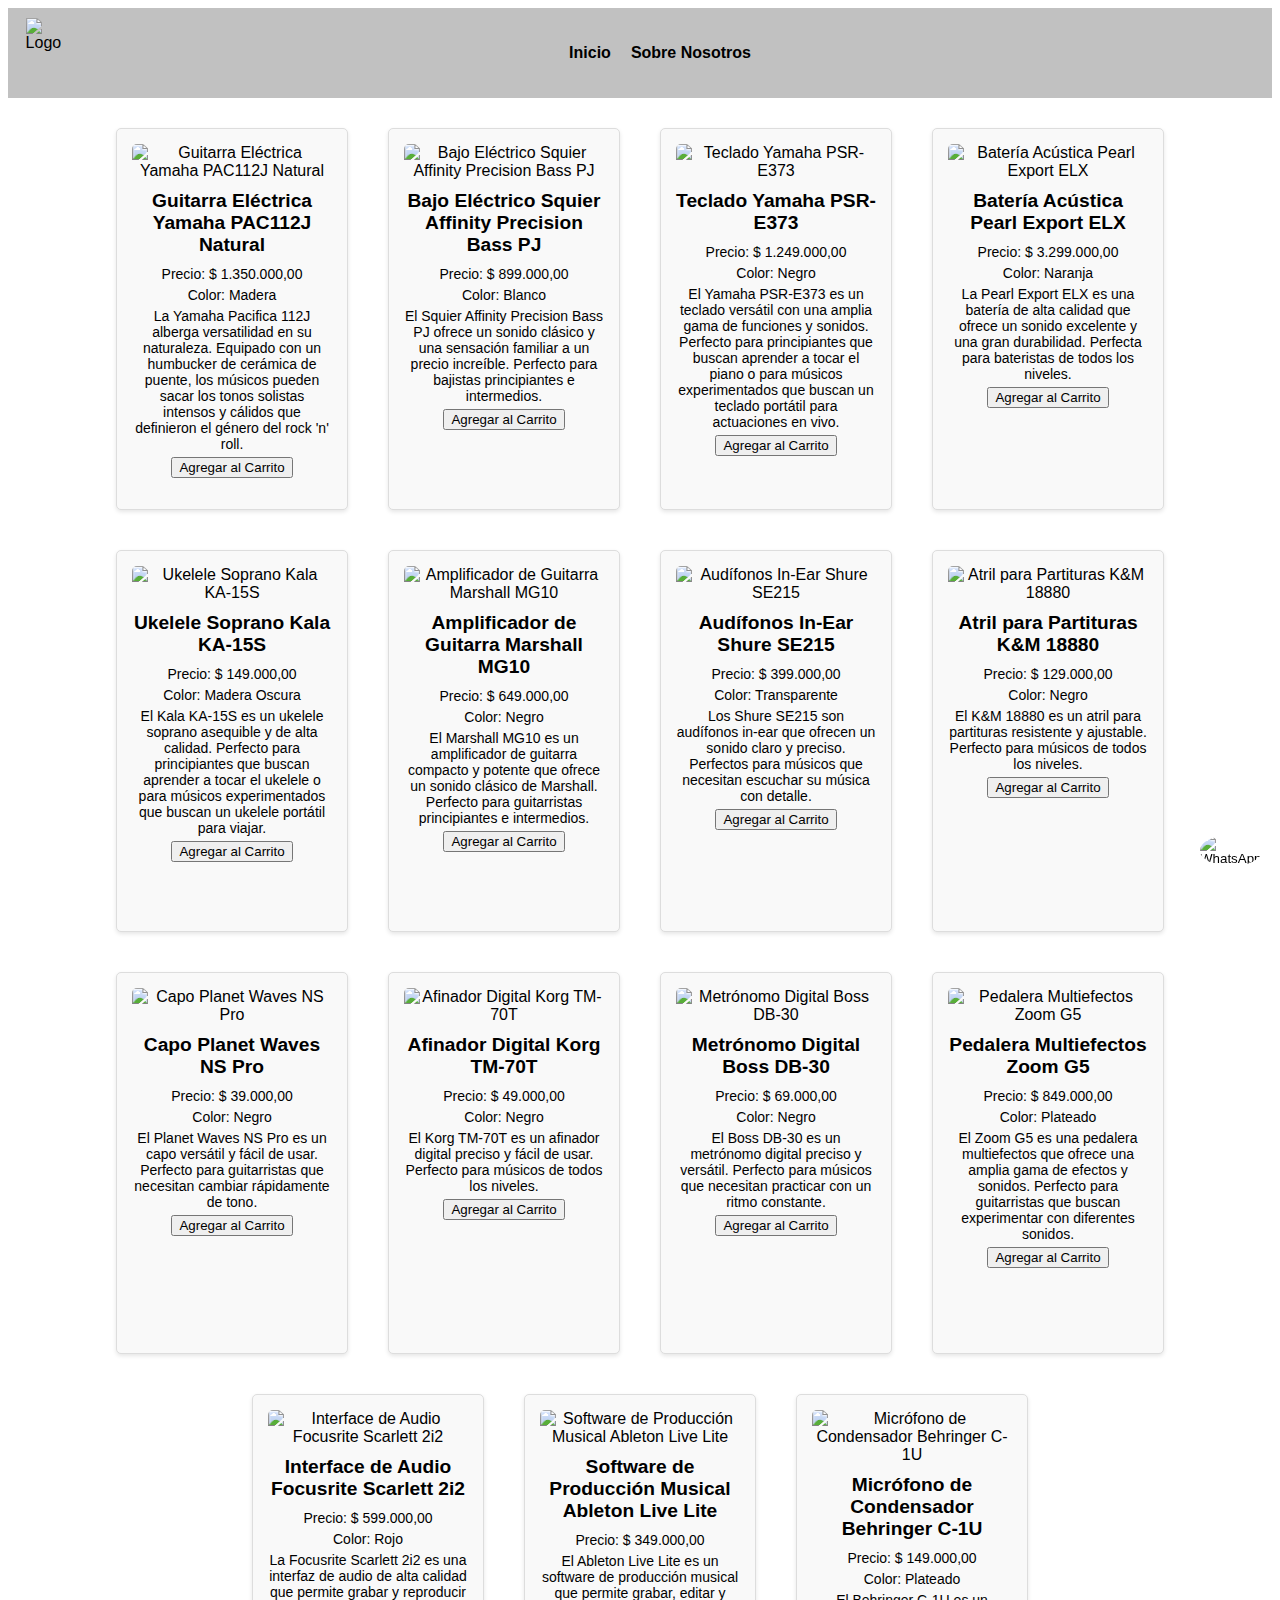
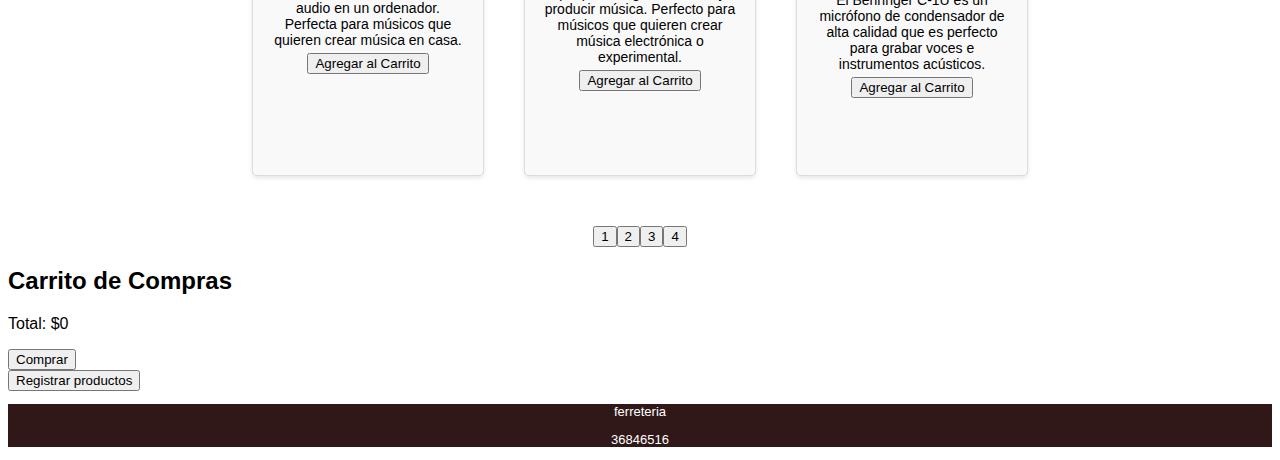
==== productos.html @ daaf98a6 "Add files via upload" ====
<!DOCTYPE html>
<html lang="es">
<head>
    <link rel="shortcut icon" href="resources/logos/mini.png" />
    <meta charset="UTF-8">
    <meta name="viewport" content="width=device-width, initial-scale=1.0">
    <title>Lista de Productos</title>
    <link rel="stylesheet" href="styles.css">
    <header>
        
        <div class="inicio">
            <div class="logo-inicio">
                <img src="resources/logos/Logo2.jpg" class="logo-inicio" alt="Logo"/>
            </div>
            <div class="menu-inicio">
                <ul class="lista-inicio">
                    
                    <li class="opciones-lista-inicio"><a href="index.html" id="indexLink" class="aa">Inicio</a></li>
                    <li class="opciones-lista-inicio"><a href="#" id="infoLink" class="aa">Sobre Nosotros</a></li>
                  
                </ul>
              
            </div>
        
        </div>
    </header>
   
</head>
<body>
    
<div class="panel">
    <h1>Catálogo de Productos</h1>
    
        <div class="select-container">
            <select id="miSelect">
                <option value="" disabled selected>Selecciona una opcion para filtrar</option>
                <option value="opcion1">Mostrar todos los productos</option>
                <option value="opcion2">Instrumentos</option>
                <option value="opcion3">Amplificadores</option>
                <option value="opcion4">Accesorios</option>
                <option value="opcion5">Equipo de sonido</option>
                <option value="opcion6">Software</option>
                <option value="opcion7">Micrófonos</option>
                <option value="opcion8">Material de teoría</option>
                <option value="opcion9">Repuestos</option>
            </select>
            <button id="ejecutarOpcion">Filtrar</button>

       
        <br><br><br>
      
    </div>
      <table id="tabla-productos">
        <thead>
          <tr>
            <th class="titulo-table">Nombre</th>
            <th class="titulo-table">Precio</th>
            <th class="titulo-table">Imagen</th>
            <th class="titulo-table">Descripción</th>
            <th class="titulo-table"><img src="resources/iconos/carrin.png" alt=""></th> 
        </tr>
        </thead>
        <tbody>
        </tbody>
      </table>
      <br><br><br><br><br><br><br><br><br><br><br><br><br><br><br><br><br><br><br><br>
      <br><br><br><br><br><br><br><br>
</div>
    
    
    <div id="productos-container"></div>
    <div id="paginacion-container"></div>
    <section class="wp">
        <button id="whatsapp-button"><img src="resources/logos/wp-icon.png" alt="WhatsApp"></button>
    </section>
    <div id="carrito-container">
        <h2>Carrito de Compras</h2>
        <div id="carrito-lista" class="carrito-lista"></div>
        <p id="carrito-total">Total: $0</p>
        <button id="comprar-button">Comprar</button>
        <div id="aviso-compra"></div>
    </div>
  
<button class="accordion">Registrar productos</button>
<div class="panel">
    <form id="nuevo-producto-form">
        <h2>Agregar Nuevo Producto</h2>
        <label for="clase">Categoria:</label>
        <input type="text" id="clase" name="clase" required><br>
    <br>
    <label for="clase">Codigo:</label>
    <input type="text" id="codigo" name="codigo" required><br>
<br>
        <label for="nombre">Nombre:</label>
        <input type="text" id="nombre" name="nombre" required><br>
        <br>
        <label for="color">Color:</label>
        <input type="text" id="color" ></textarea><br>
        <br>
        <label for="precio">Precio:</label>
        <input type="number" id="precio" name="precio" required><br>
        <br>
        <label for="imagenes">Imágen:</label>
        <input type="text" id="imagenes" name="imagenes" required><br>
        <br>
        <label for="descripcion">Descripción:</label>
        <textarea id="descripcion" name="descripcion" required></textarea><br>
        <br>
        <button type="submit">Agregar Producto</button>
      </form>
</div>
    <footer class="contacto-Maquetacion">
        <div class="contact">
            <p>ferreteria</p>
            <p>36846516</p>
        </div>
        <div class="maquetacion">
  
        </div>
    </footer>
    <script src="productos.js"></script>
 
</body>
</html>
---- styles.css ----
body {
    background-color: rgb(255, 255, 255);
    font-family: Arial, Helvetica, sans-serif;
}
 
.logo-inicio{
    position: absolute;
    left: 2%;
}
.inicio{
    display: flex;
    justify-content: space-around;
 
    background-color: #c1c1c1;
    
    padding: 10px; 
}
.lista-inicio{
    list-style: none;
    display: flex;
}
.opciones-lista-inicio{
    margin: 10px;
    font-weight: bold;
    color: black;
    transition: transform 0.3s ease;
}

.opciones-lista-inicio:hover{
    margin: 10px;
    font-weight: bold;
    color: rgb(97, 20, 20);
    transform: scale(1.1); 
}
.iconos{
    display: flex;
}
.banner-contenedor{
    display: flex;
    justify-content: space-around; 
    align-items: center; 
    padding-right: 5%;
    padding-left: 5%;
    padding-top: 2%;
}


.bane{
    max-width: 100%;
    height: auto;
}
.logito{
    max-width: 100%;
    height: auto;
}
.aa {
    text-decoration: none; 
    color: black; 
}
.aa:hover {
    text-decoration: none; 
    color: rgb(97, 20, 20); 
}

.registro{
    justify-content: center;
    text-align: center;
}
.informacion_{
    display: flex;
}

.infor{
    margin: 10px;
}
.contacto-Maquetacion{
background-color: rgb(49, 24, 24);
}

.contact{
    font-size: small;
    text-align: center;
    color: white;
}

#whatsapp-button {
    position: fixed;
    bottom: 20px; 
    right: 20px; 
    background-color: transparent;
    border: none;
    border-radius: 50%;
    padding: 0;
    width: 60px;
    height: 60px;
    cursor: pointer;
    z-index: 1000; 
  }
  
  #whatsapp-button img {
    width: 100%;
    height: 100%;
    border-radius: 50%;
  }
  
  #whatsapp-button:hover {
    filter: brightness(90%);
  }
  .maqueta{
    font-weight: bold;
  }
  .producto {
    width: 300px;
    height: 350px;
    border: 3px solid rgb(97, 20, 20);
    border-radius: 5px;
    margin: 10px;
    padding: 10px;
    display: inline-block;
    overflow: auto; 
  }
  
  .producto img {
    width: 100%;
    height: auto;
  }
  
  .producto h3 {
    font-size: 18px;
    margin-top: 10px;
  }
  
  .producto p {
    font-size: 14px;
    margin-top: 5px;
  }
  
  #paginacion-container {
    display: flex;
    justify-content: center;
    margin-top: 20px;
}


  
#productos-container {
    display: flex;
    flex-wrap: wrap;
    justify-content: center;
    gap: 20px; 
    padding: 20px;
}

.producto {
    background-color: #f9f9f9;
    border: 1px solid #ddd;
    border-radius: 5px;
    padding: 15px;
    text-align: center;
    max-width: 200px;
    box-shadow: 0 2px 4px rgba(0, 0, 0, 0.1);
    transition: transform 0.3s; 
}

.producto:hover {
    transform: scale(1.05); 
}

.producto img {
    max-width: 100%;
    height: auto;
    border-radius: 5px;
}

.producto h3 {
    font-size: 1.2em;
    margin: 10px 0;
}

.producto p {
    margin: 5px 0;
}


.precio {
    color: rgb(22, 97, 20);
    font-weight: bold;
  }
  
.panel {
    padding: 0 18px;
    display: none;
    background-color: white;
    overflow: hidden;
}
.promtext{
text-align: center;
font-style: italic;
color:white;
margin: 5px;

}
.textodiv{
    background-color: rgb(97, 20, 20);
}
.vidiosxd{
    display: flex;
    justify-content: space-around;
    margin: 10px;

}
iframe{
    margin: 1%;
    width: 520px;
    height: 275px;
}

canvas {
    width: 100%;
    height: 20%;
  }
  

  .a-second-title {
    position: absolute;
    margin-top: 10px;
    pointer-events: none;
    -webkit-text-stroke: 1.3px white;
    letter-spacing: 1.125px;
    font-size: -webkit-xxx-large;
    font-weight: 900;
    mix-blend-mode: color-dodge;
  }
  #container {
    margin: 0;
    padding: 0;
    display: flex;
    flex-direction: column;
    justify-content: center;
    align-items: center;
    
  }
  .productos-index-container1{
  display: flex;
  margin: 7%;
  }
.texto-productos-index{
    margin: 4%;
    background-color: #ffffff;
    
    transition: transform 0.3s; 
}
.texto-productos-index:hover{
   transform: scale(1.02);
}
.productos-Index{
    border: #679170;
    border-style: double;
    text-align: center;
    padding-top: 10px;
   
}
.productos-index-container2{
    display: flex;
    margin: 7%;
    }
    table {
        width: 100%;
        border-collapse: collapse;
      }
      th, td {
        border: 1px solid #ddd;
        padding: 8px;
      }
      th {
        background-color: #f2f2f2;
        text-align: left;
      }
.titulo-table{
    background-color: #000000;
    color: white;
    border: 3px solid rgb(168, 168, 168);
}

select {
    appearance: none; 
    background-color: #f3f3f3; 
    border: 1px solid #ccc; 
    border-radius: 5px;
    padding: 10px 15px; 
    font-size: 16px; 
    color: #333; 
    transition: border-color 0.3s, box-shadow 0.3s; 
}


select:focus {
    border-color: #007bff; 
    box-shadow: 0 0 5px rgba(0, 123, 255, 0.5); 
    outline: none; 
}


select option {
    background-color: #fff;
    color: #333; 
    padding: 10px; /
}


select option[disabled] {
    color: #cecece; 
}

.instrucciones-registro {
    max-width: 800px;
    margin: 20px auto;
    padding: 20px;
    background-color: #ffffff;
    box-shadow: 0 0 10px rgba(0, 0, 0, 0.1);
    border-radius: 8px;
}

.instrucciones-registro h1 {
    color: #333;
    border-bottom: 2px solid #166114;
    padding-bottom: 10px;
}

.instrucciones-registro h2 {
    color: rgb(22, 97, 20);
    margin-top: 20px;
}

.instrucciones-registro p {
    margin-bottom: 10px;
}

.instrucciones-registro ul {
    list-style-type: disc;
    padding-left: 20px;
    margin-bottom: 20px;
}

.instrucciones-registro ul.categorias-posibles li {
    margin-bottom: 5px;
}

.instrucciones-registro img {
    max-width: 100%;
    height: auto;
    display: block;
    margin: 10px 0;
}

.advertencia {
    text-align: center;
    color: #d32f2f;
    background-color: #f9c1c1;
    padding: 15px;
    margin-top: 20px;
    font-weight: bold;
    border: 1px solid #d32f2f;
    border-radius: 8px;
}



.opcion-busqueda {
    background-color: rgb(22, 97, 20); 
    color: white;
    padding: 10px 20px; 
    font-size: 16px; 
    border: none; 
    cursor: pointer; 
    border-radius: 5px; 
    margin-right: 10px;
  }
  
  
  .busqueda {
    padding: 10px; 
    font-size: 16px; 
    border: 1px solid #ccc; 
    border-radius: 5px; 
    margin-bottom: 20px; 
    width: 300px;
  }
  .la_busqueda{
    display: flex; /* Usar flexbox para centrar */

  height: 100px; /* Altura del contenedor (ajústalo según sea necesario) */
  }
.texto-busqueda{
   margin: 0.5%;
   padding-left: 15%;
}
.infor {
    padding: 40px 20px;
    background-color: #fff;
    max-width: 1200px;
    margin: 0 auto;
    box-shadow: 0 4px 8px rgba(0, 0, 0, 0.1);
    border-radius: 10px;
}

.infor h2 {
    text-align: center;
    font-size: 2.5em;
    color: #2c3e50;
    margin-bottom: 20px;
    transition: 1s
}
.infor h2:hover{
    scale: 1.11;
}
.informacion_ {
    display: flex;
    flex-wrap: wrap;
    align-items: center;
    justify-content: space-between;
    gap: 20px;
}

.informacion_ div {
    flex: 1;
    min-width: 300px;
}

.informacion_ p {
    line-height: 1.6;
    font-size: 1.1em;
    margin-bottom: 15px;
}

.informacion_ img {
    flex: 1;
    max-width: 100%;
    border-radius: 10px;
    box-shadow: 0 4px 8px rgba(0, 0, 0, 0.1);
}

@media (max-width: 768px) {
    .informacion_ {
        flex-direction: column;
        text-align: center;
    }

    .informacion_ div, .informacion_ img {
        max-width: 100%;
    }

    .informacion_ img {
        margin-top: 20px;
    }
}
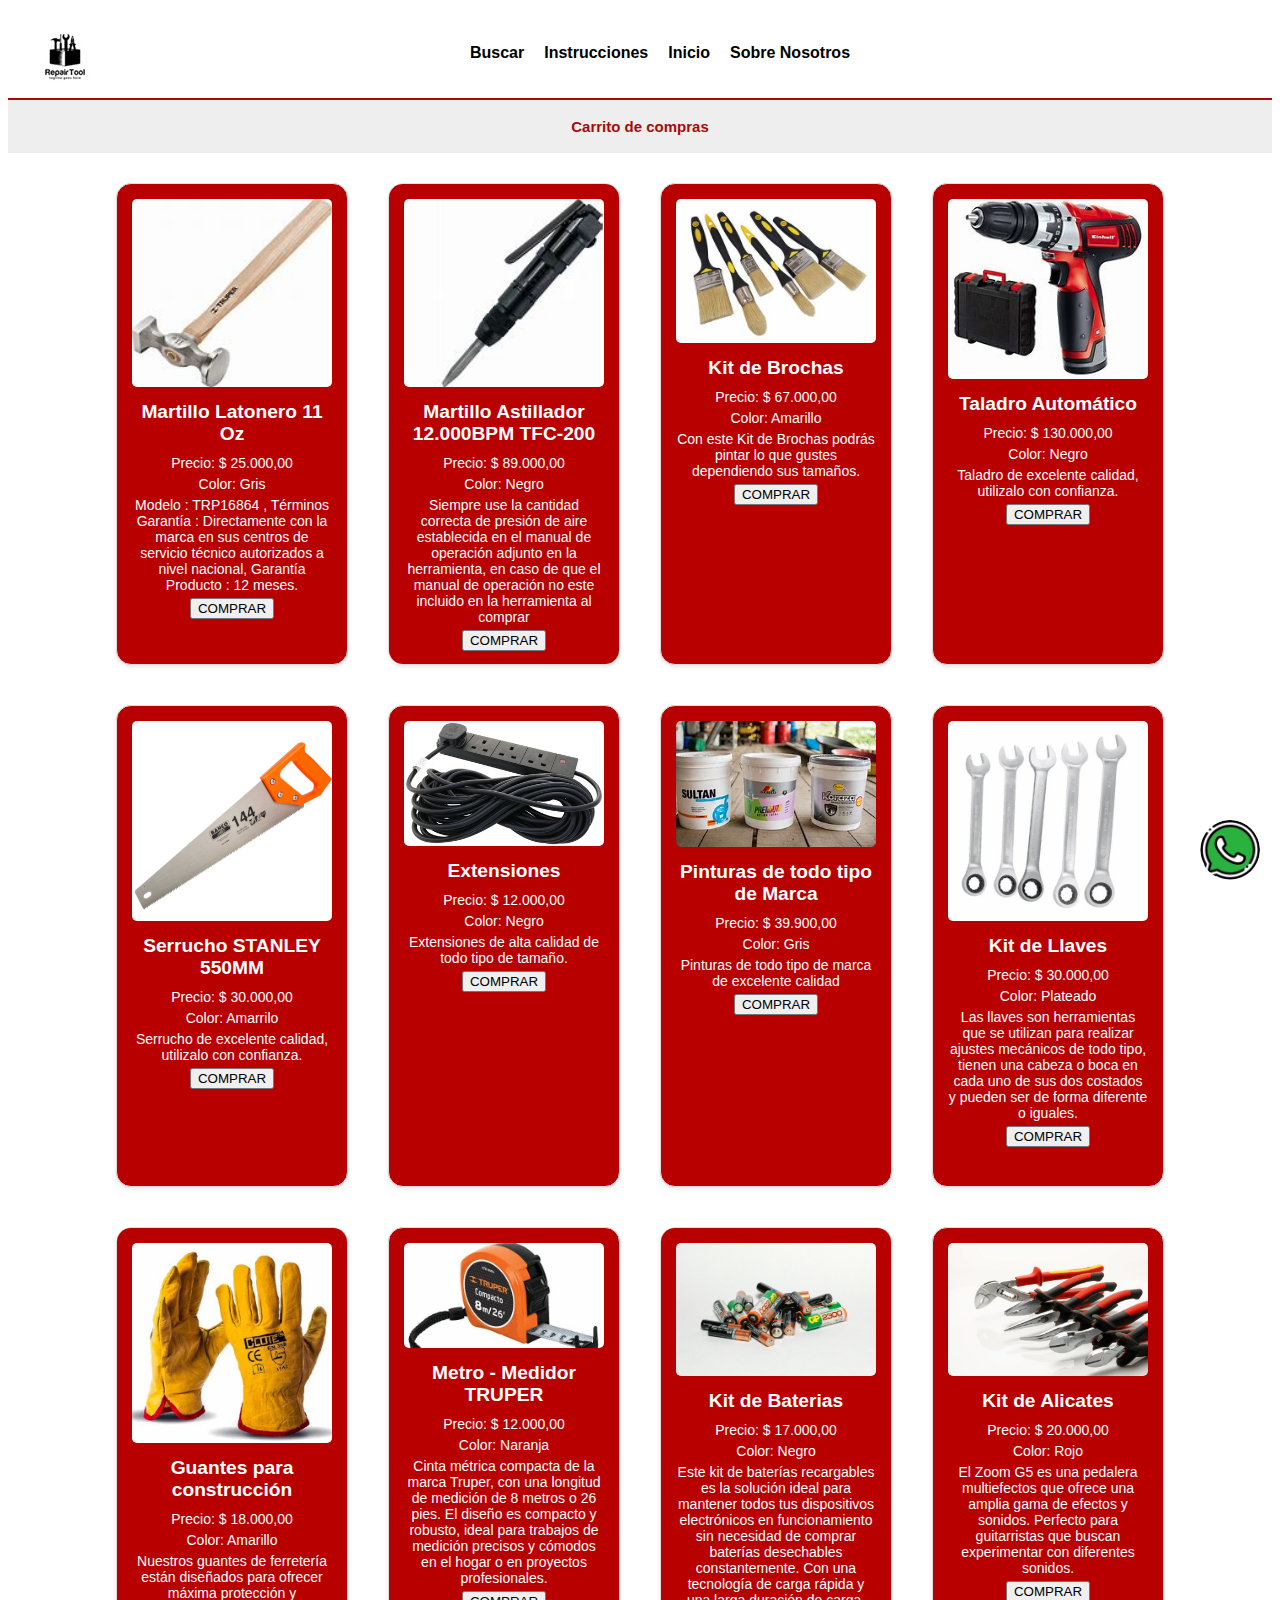
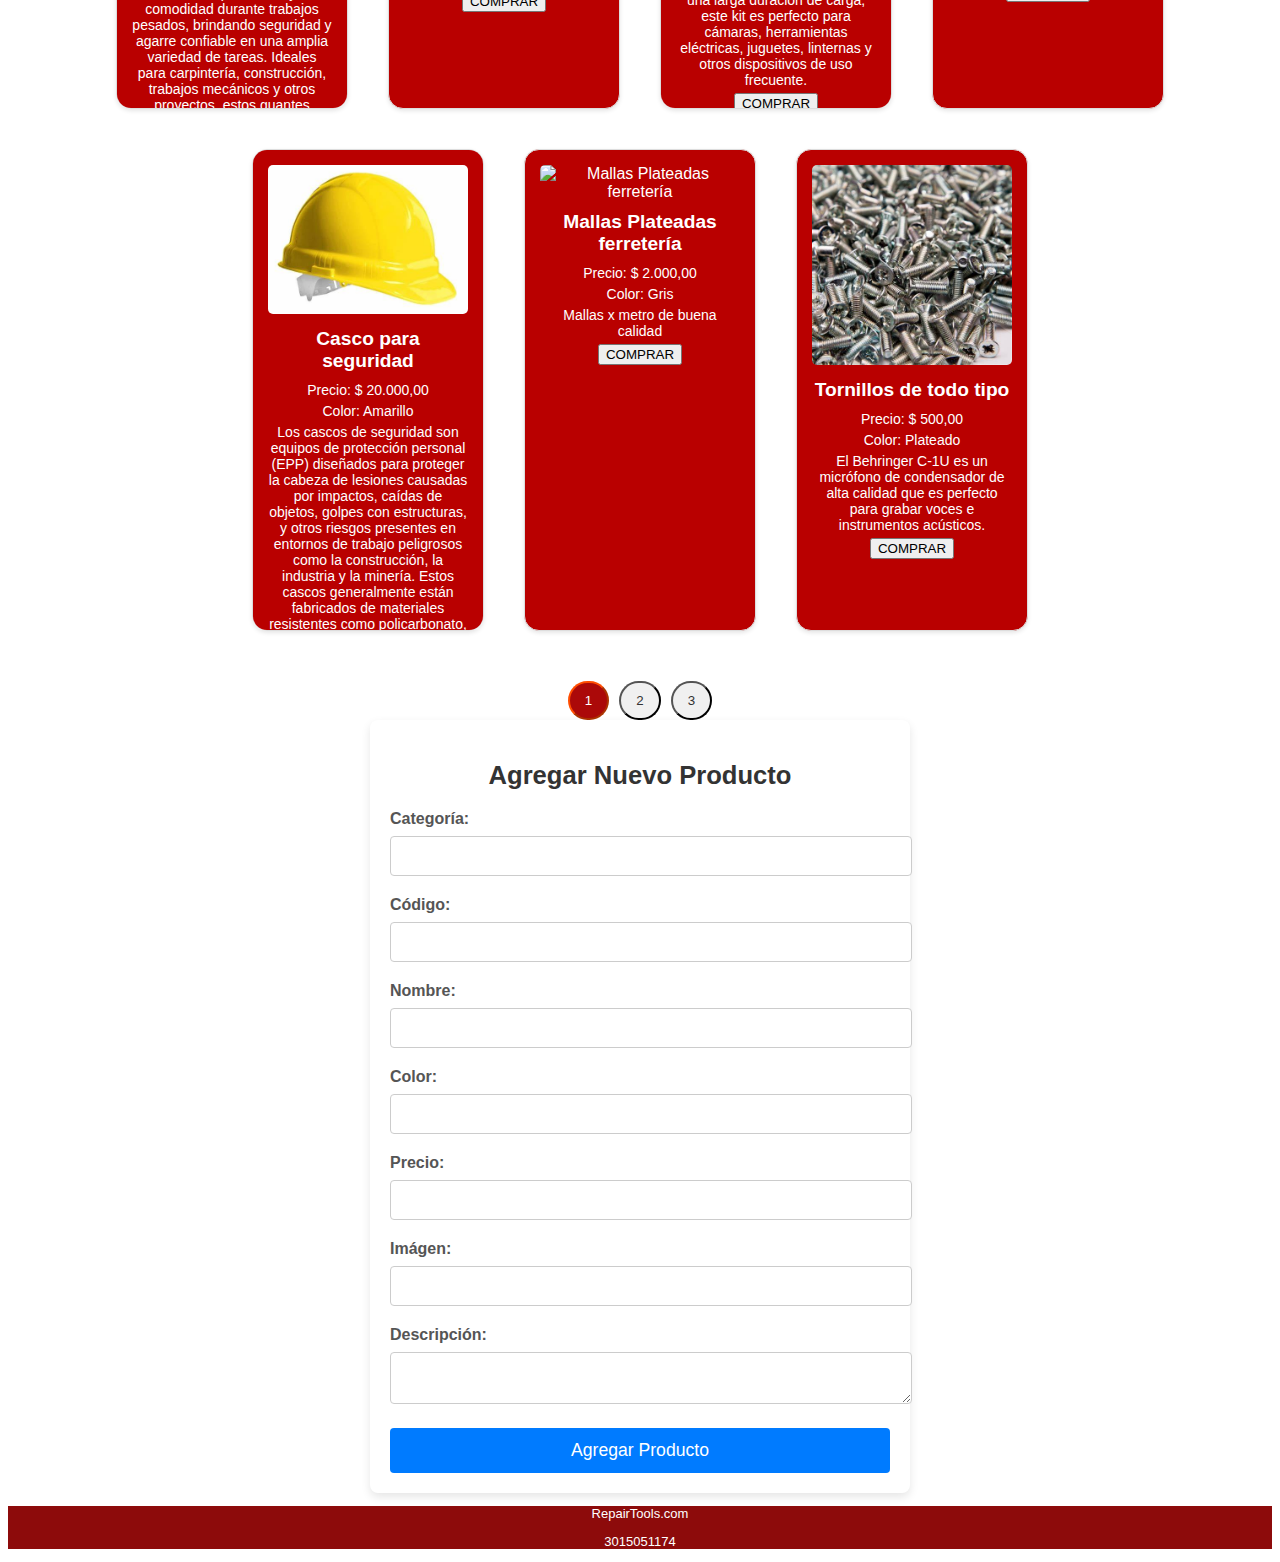
==== commit 19b2de92: "Add files via upload" ====
--- a/productos.html
+++ b/productos.html
@@ -1,22 +1,23 @@
 <!DOCTYPE html>
 <html lang="es">
 <head>
-    <link rel="shortcut icon" href="resources/logos/mini.png" />
+    <link rel="shortcut icon" href="resources/logos/logo1.jpg" />
     <meta charset="UTF-8">
     <meta name="viewport" content="width=device-width, initial-scale=1.0">
     <title>Lista de Productos</title>
     <link rel="stylesheet" href="styles.css">
     <header>
-        
+
         <div class="inicio">
             <div class="logo-inicio">
-                <img src="resources/logos/Logo2.jpg" class="logo-inicio" alt="Logo"/>
+                <img src="resources/logos/logo1.jpg" class="logo-inicio" alt="Logo"/>
             </div>
             <div class="menu-inicio">
                 <ul class="lista-inicio">
-                    
+                    <li class="opciones-lista-inicio">  <a href="buscar.html" id="buscarLink" class="aa">Buscar</a></li>
+                    <li class="opciones-lista-inicio">  <a href="instrucciones.html" id="registroLink" class="aa">Instrucciones</a></li>
                     <li class="opciones-lista-inicio"><a href="index.html" id="indexLink" class="aa">Inicio</a></li>
-                    <li class="opciones-lista-inicio"><a href="#" id="infoLink" class="aa">Sobre Nosotros</a></li>
+                    <li class="opciones-lista-inicio"><a href="info.html" id="infoLink" class="aa">Sobre Nosotros</a></li>
                   
                 </ul>
               
@@ -27,43 +28,16 @@
    
 </head>
 <body>
-    
+    <button class="accordion">Carrito de compras</button>
 <div class="panel">
-    <h1>Catálogo de Productos</h1>
-    
-        <div class="select-container">
-            <select id="miSelect">
-                <option value="" disabled selected>Selecciona una opcion para filtrar</option>
-                <option value="opcion1">Mostrar todos los productos</option>
-                <option value="opcion2">Instrumentos</option>
-                <option value="opcion3">Amplificadores</option>
-                <option value="opcion4">Accesorios</option>
-                <option value="opcion5">Equipo de sonido</option>
-                <option value="opcion6">Software</option>
-                <option value="opcion7">Micrófonos</option>
-                <option value="opcion8">Material de teoría</option>
-                <option value="opcion9">Repuestos</option>
-            </select>
-            <button id="ejecutarOpcion">Filtrar</button>
+    <div id="carrito-container">
+        <h2>Carrito de Compras</h2>
+        <div id="carrito-lista" class="carrito-lista"></div>
+        <p id="carrito-total">Total: $0</p>
+        <button id="comprar-button">Comprar</button>
+        <div id="aviso-compra"></div>
+    </div>
 
-       
-        <br><br><br>
-      
-    </div>
-      <table id="tabla-productos">
-        <thead>
-          <tr>
-            <th class="titulo-table">Nombre</th>
-            <th class="titulo-table">Precio</th>
-            <th class="titulo-table">Imagen</th>
-            <th class="titulo-table">Descripción</th>
-            <th class="titulo-table"><img src="resources/iconos/carrin.png" alt=""></th> 
-        </tr>
-        </thead>
-        <tbody>
-        </tbody>
-      </table>
-      <br><br><br><br><br><br><br><br><br><br><br><br><br><br><br><br><br><br><br><br>
       <br><br><br><br><br><br><br><br>
 </div>
     
@@ -73,50 +47,42 @@
     <section class="wp">
         <button id="whatsapp-button"><img src="resources/logos/wp-icon.png" alt="WhatsApp"></button>
     </section>
-    <div id="carrito-container">
-        <h2>Carrito de Compras</h2>
-        <div id="carrito-lista" class="carrito-lista"></div>
-        <p id="carrito-total">Total: $0</p>
-        <button id="comprar-button">Comprar</button>
-        <div id="aviso-compra"></div>
-    </div>
   
-<button class="accordion">Registrar productos</button>
-<div class="panel">
+  
+
     <form id="nuevo-producto-form">
         <h2>Agregar Nuevo Producto</h2>
-        <label for="clase">Categoria:</label>
+        <label for="clase">Categoría:</label>
         <input type="text" id="clase" name="clase" required><br>
-    <br>
-    <label for="clase">Codigo:</label>
-    <input type="text" id="codigo" name="codigo" required><br>
-<br>
+    
+        <label for="codigo">Código:</label>
+        <input type="text" id="codigo" name="codigo" required><br>
+    
         <label for="nombre">Nombre:</label>
         <input type="text" id="nombre" name="nombre" required><br>
-        <br>
+    
         <label for="color">Color:</label>
-        <input type="text" id="color" ></textarea><br>
-        <br>
+        <input type="text" id="color" name="color"><br>
+    
         <label for="precio">Precio:</label>
         <input type="number" id="precio" name="precio" required><br>
-        <br>
+    
         <label for="imagenes">Imágen:</label>
         <input type="text" id="imagenes" name="imagenes" required><br>
-        <br>
+    
         <label for="descripcion">Descripción:</label>
         <textarea id="descripcion" name="descripcion" required></textarea><br>
-        <br>
+    
         <button type="submit">Agregar Producto</button>
-      </form>
-</div>
+    </form>
+    
+
     <footer class="contacto-Maquetacion">
         <div class="contact">
-            <p>ferreteria</p>
-            <p>36846516</p>
+            <p>RepairTools.com</p>
+            <p>3015051174</p>
         </div>
-        <div class="maquetacion">
-  
-        </div>
+        
     </footer>
     <script src="productos.js"></script>
  
--- a/styles.css
+++ b/styles.css
@@ -3,7 +3,7 @@
     background-color: rgb(255, 255, 255);
     font-family: Arial, Helvetica, sans-serif;
 }
- 
+
 .logo-inicio{
     position: absolute;
     left: 2%;
@@ -11,9 +11,11 @@
 .inicio{
     display: flex;
     justify-content: space-around;
- 
-    background-color: #c1c1c1;
-    
+    border-bottom: 2px solid rgb(171, 9, 9); 
+    border-top: none; 
+    border-left: none; 
+    border-right: none; 
+   
     padding: 10px; 
 }
 .lista-inicio{
@@ -30,7 +32,7 @@
 .opciones-lista-inicio:hover{
     margin: 10px;
     font-weight: bold;
-    color: rgb(97, 20, 20);
+    color: rgb(9, 171, 144);
     transform: scale(1.1); 
 }
 .iconos{
@@ -45,7 +47,6 @@
     padding-top: 2%;
 }
 
-
 .bane{
     max-width: 100%;
     height: auto;
@@ -60,9 +61,14 @@
 }
 .aa:hover {
     text-decoration: none; 
-    color: rgb(97, 20, 20); 
-}
-
+    color: rgb(171, 9, 9); 
+}
+.container_registro{
+    margin: 10%;
+    background-color: rgb(221, 226, 217);
+    
+    border: 2px solid rgb(171, 9, 9); 
+}
 .registro{
     justify-content: center;
     text-align: center;
@@ -75,13 +81,17 @@
     margin: 10px;
 }
 .contacto-Maquetacion{
-background-color: rgb(49, 24, 24);
+background-color: rgb(141, 11, 11);
 }
 
 .contact{
     font-size: small;
     text-align: center;
     color: white;
+}
+.maquetacion{
+    font-size: small;
+    
 }
 
 #whatsapp-button {
@@ -103,7 +113,78 @@
     height: 100%;
     border-radius: 50%;
   }
-  
+
+#nuevo-producto-form {
+    background-color: #ffffff;
+    padding: 20px;
+    border-radius: 8px;
+    box-shadow: 0 4px 10px rgba(0, 0, 0, 0.1);
+    width: 100%;
+    max-width: 500px;
+    margin: 0 auto;
+}
+
+#nuevo-producto-form h2 {
+    color: #333;
+    text-align: center;
+    font-size: 1.6em;
+    margin-bottom: 20px;
+}
+
+
+#nuevo-producto-form label {
+    display: block;
+    margin-bottom: 8px;
+    font-size: 1em;
+    font-weight: bold;
+    color: #555;
+}
+
+#nuevo-producto-form input[type="text"],
+#nuevo-producto-form input[type="number"],
+#nuevo-producto-form textarea {
+    width: 100%;
+    padding: 10px;
+    border: 1px solid #ccc;
+    border-radius: 4px;
+    font-size: 1em;
+    margin-bottom: 20px;
+    transition: all 0.3s ease;
+}
+
+
+#nuevo-producto-form input[type="text"]:focus,
+#nuevo-producto-form input[type="number"]:focus,
+#nuevo-producto-form textarea:focus {
+    border-color: #007bff;
+    box-shadow: 0 0 5px rgba(0, 123, 255, 0.3);
+    outline: none;
+}
+
+
+#nuevo-producto-form button {
+    width: 100%;
+    padding: 12px;
+    background-color: #007bff;
+    color: #fff;
+    border: none;
+    border-radius: 4px;
+    font-size: 1.1em;
+    cursor: pointer;
+    transition: background-color 0.3s ease;
+}
+
+#nuevo-producto-form button:hover {
+    background-color: #0056b3;
+}
+
+
+#nuevo-producto-form br {
+    margin-bottom: 10px;
+}
+
+
+
   #whatsapp-button:hover {
     filter: brightness(90%);
   }
@@ -111,9 +192,9 @@
     font-weight: bold;
   }
   .producto {
-    width: 300px;
-    height: 350px;
-    border: 3px solid rgb(97, 20, 20);
+    width: 350px;
+    height: 450px;
+    border: 3px solid rgb(171, 9, 9);
     border-radius: 5px;
     margin: 10px;
     padding: 10px;
@@ -142,6 +223,26 @@
     margin-top: 20px;
 }
 
+#paginacion-container button {
+    background-color: #f0f0f0;
+    border-radius: 40px;
+    
+    color: #333;
+    padding: 10px 15px;
+    margin: 0 5px;
+    cursor: pointer;
+    transition: background-color 0.3s;
+}
+
+#paginacion-container button:hover {
+    background-color: #ffa1a1;
+}
+
+#paginacion-container button.active {
+    background-color: rgb(171, 9, 9);
+    color: white;
+    border-color: #ff4d00;
+}
 
   
 #productos-container {
@@ -153,9 +254,10 @@
 }
 
 .producto {
-    background-color: #f9f9f9;
+    background-color: #b90000;
+    color: white;
     border: 1px solid #ddd;
-    border-radius: 5px;
+    border-radius: 15px;
     padding: 15px;
     text-align: center;
     max-width: 200px;
@@ -184,42 +286,65 @@
 
 
 .precio {
-    color: rgb(22, 97, 20);
-    font-weight: bold;
-  }
-  
+    color: rgb(171, 9, 9);
+    font-weight: bold;
+  }
+  #carrito-container {
+    border: 2px solid rgb(171, 9, 9);
+    border-radius: 5px;
+    padding: 10px;
+    margin: 20px auto; 
+    max-width: 400px; 
+    background-color: #f9f9f9;
+  }
+  
+  
+  .carrito-lista {
+    list-style-type: none;
+    padding: 0;
+  }
+  
+  .carrito-lista li {
+    border-bottom: 1px solid #ddd;
+    padding: 10px 0;
+  }
+  
+  .carrito-lista li:last-child {
+    border-bottom: none;
+  }
+  
+  #carrito-total {
+    font-weight: bold;
+  }
+  .accordion {
+    background-color: #eee;
+    color: rgb(171, 9, 9);
+    font-weight: bold;
+    cursor: pointer;
+    padding: 18px;
+    width: 100%;
+    border: none;
+    text-align: center;
+    outline: none;
+    font-size: 15px;
+    transition: 0.4s;
+}
+
+.active, .accordion:hover {
+    background-color: #ccc;
+}
+
 .panel {
     padding: 0 18px;
     display: none;
     background-color: white;
     overflow: hidden;
 }
-.promtext{
-text-align: center;
-font-style: italic;
-color:white;
-margin: 5px;
-
-}
-.textodiv{
-    background-color: rgb(97, 20, 20);
-}
-.vidiosxd{
-    display: flex;
-    justify-content: space-around;
-    margin: 10px;
-
-}
-iframe{
-    margin: 1%;
-    width: 520px;
-    height: 275px;
-}
-
-canvas {
-    width: 100%;
-    height: 20%;
-  }
+
+
+
+
+
   
 
   .a-second-title {
@@ -246,16 +371,17 @@
   margin: 7%;
   }
 .texto-productos-index{
-    margin: 4%;
-    background-color: #ffffff;
-    
+    margin: 7%;
+    background-color: #e6e6e6;
+    border: #333;
+    border-style: dotted;
     transition: transform 0.3s; 
 }
 .texto-productos-index:hover{
    transform: scale(1.02);
 }
 .productos-Index{
-    border: #679170;
+    border: #916767;
     border-style: double;
     text-align: center;
     padding-top: 10px;
@@ -329,7 +455,7 @@
 }
 
 .instrucciones-registro h2 {
-    color: rgb(22, 97, 20);
+    color: rgb(171, 9, 9);
     margin-top: 20px;
 }
 
@@ -368,7 +494,7 @@
 
 
 .opcion-busqueda {
-    background-color: rgb(22, 97, 20); 
+    background-color: rgb(171, 9, 9); 
     color: white;
     padding: 10px 20px; 
     font-size: 16px; 
@@ -388,9 +514,9 @@
     width: 300px;
   }
   .la_busqueda{
-    display: flex; /* Usar flexbox para centrar */
-
-  height: 100px; /* Altura del contenedor (ajústalo según sea necesario) */
+    display: flex; 
+
+  height: 100px;
   }
 .texto-busqueda{
    margin: 0.5%;
@@ -441,17 +567,3 @@
     box-shadow: 0 4px 8px rgba(0, 0, 0, 0.1);
 }
 
-@media (max-width: 768px) {
-    .informacion_ {
-        flex-direction: column;
-        text-align: center;
-    }
-
-    .informacion_ div, .informacion_ img {
-        max-width: 100%;
-    }
-
-    .informacion_ img {
-        margin-top: 20px;
-    }
-}